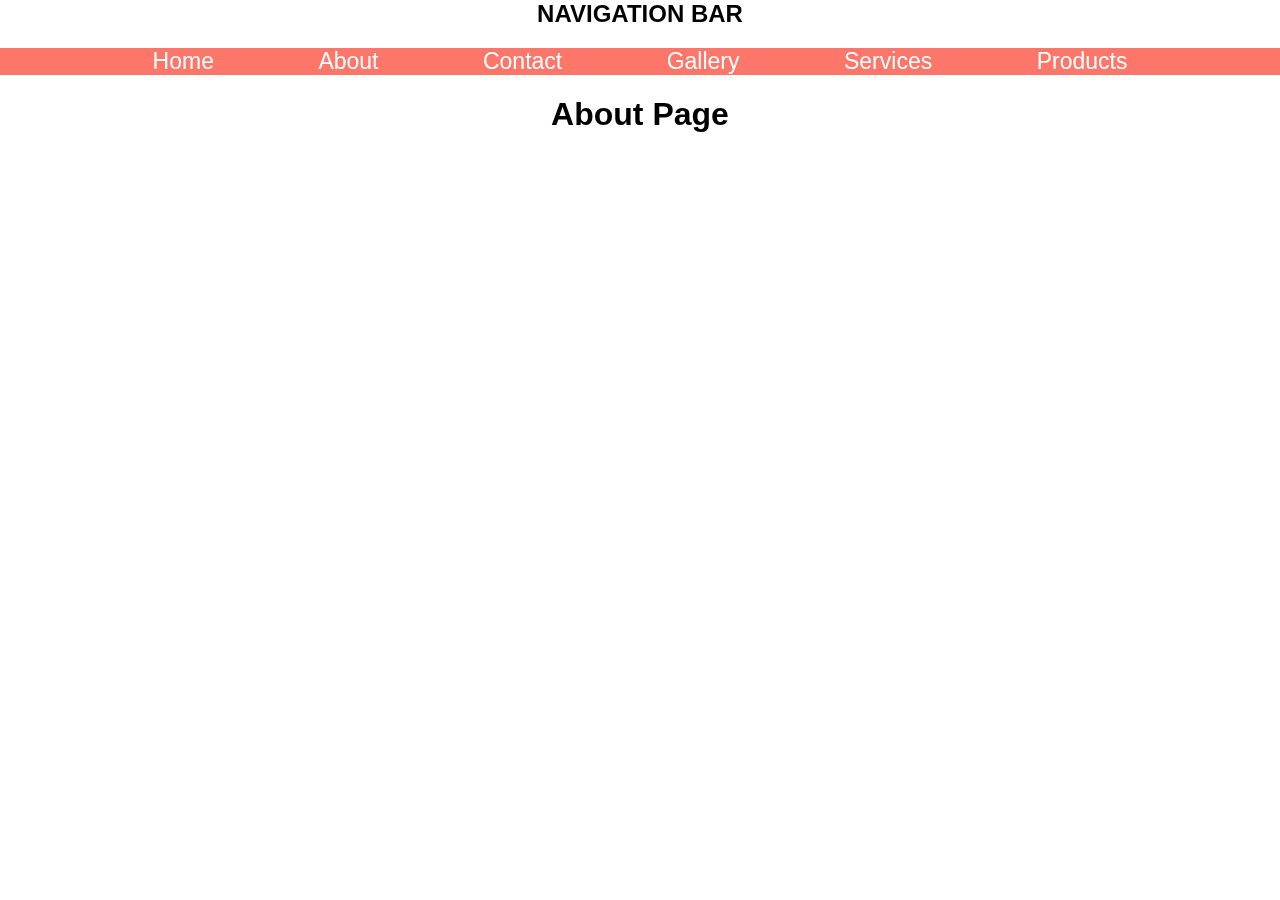
==== about.html @ 4294c8d4 "Add files via upload" ====
<html>
<head>
<title>Navigation Bar</title>
  <meta name="viewport" content="width=device-width, initial-scale=1">
   <link rel="icon" type="image/x-icon" href="favicon.ico">
   <link rel='stylesheet' href='https://cdn-uicons.flaticon.com/2.1.0/uicons-bold-rounded/css/uicons-bold-rounded.css'>
   <link href="style.css" rel="stylesheet">
</head>

<body>

<h2 align="center">NAVIGATION BAR</h2>

<div class="navbar">
  <a href="index.html"><i class="fi fi-br-home"></i> Home</a> 
  <a href="about.html"><i class="fi fi-br-portrait"></i> About</a> 
  <a href="contact.html"><i class="fi fi-br-phone-call"></i> Contact</a>
  <a href="gallery.html"><i class="fi fi-br-picture"></i> Gallery</a>
  <a href="services.html"><i class="fi fi-br-headset"></i> Services</a>
  <a href="products.html"><i class="fi fi-br-sack-dollar"></i> Products</a>
</div>
   
   <main>
      <h1>About Page<h1>
      
   </main>
  
</body>
</html>
---- style.css ----
body{
       background: url('peach-backround.jpg') no-repeat center center fixed;
       background-size: cover;
       }
body{
    margin: 0px;
}
main{
    margin: 10px;
    text-align: center; 
}
body {font-family: Arial, Helvetica, sans-serif;}

.navbar {
  width: 100%;
  background-color: #FC766AFF;
  overflow: auto;
  text-align:center;
}

.navbar a {
  text-align:center;
  float: auto;
  padding: 50px;
  color: white;
  text-decoration: none;
  font-size: 23px;
}

.navbar a:hover {
  background-color: #ffb07c;
  transition: 0.6s;
  text-align:center;
}

.active {
  background-color: #ffb07c;
}

@media screen and (max-width: 500px) {
  .navbar a {
    text-align:center;
    float: none;
    display: block;
  }
}
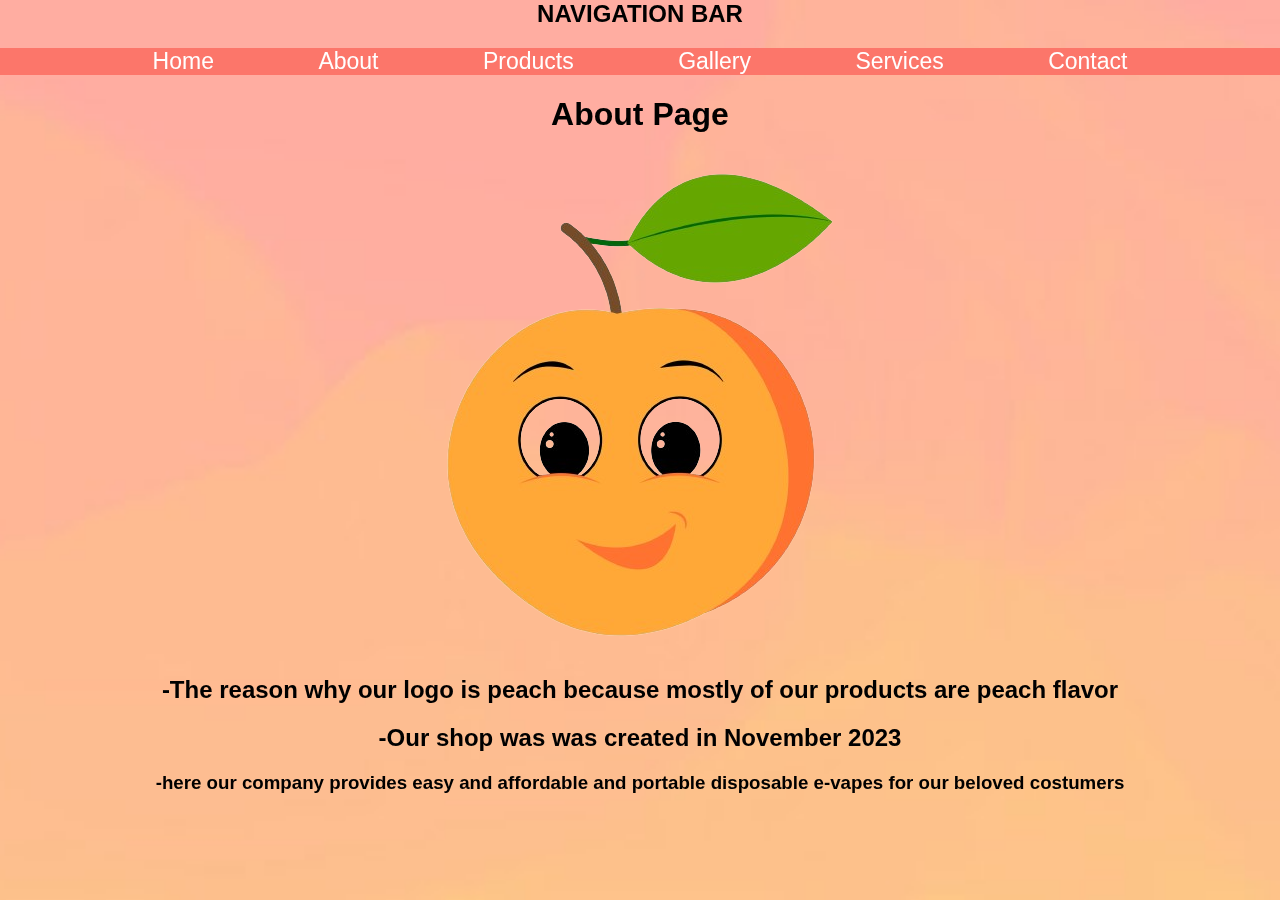
==== commit 32457f41: "Add files via upload" ====
--- a/about.html
+++ b/about.html
@@ -1,6 +1,6 @@
 <html>
 <head>
-<title>Navigation Bar</title>
+<title>Peach Vapors</title>
   <meta name="viewport" content="width=device-width, initial-scale=1">
    <link rel="icon" type="image/x-icon" href="favicon.ico">
    <link rel='stylesheet' href='https://cdn-uicons.flaticon.com/2.1.0/uicons-bold-rounded/css/uicons-bold-rounded.css'>
@@ -11,17 +11,21 @@
 
 <h2 align="center">NAVIGATION BAR</h2>
 
-<div class="navbar">
-  <a href="index.html"><i class="fi fi-br-home"></i> Home</a> 
+<div align="center" class="navbar">
+ <a href="index.html"><i class="fi fi-br-home"></i> Home</a> 
   <a href="about.html"><i class="fi fi-br-portrait"></i> About</a> 
-  <a href="contact.html"><i class="fi fi-br-phone-call"></i> Contact</a>
+  <a href="products.html"><i class="fi fi-br-sack-dollar"></i> Products</a>
   <a href="gallery.html"><i class="fi fi-br-picture"></i> Gallery</a>
   <a href="services.html"><i class="fi fi-br-headset"></i> Services</a>
-  <a href="products.html"><i class="fi fi-br-sack-dollar"></i> Products</a>
+  <a href="contact.html"><i class="fi fi-br-phone-call"></i> Contact</a>
 </div>
    
    <main>
       <h1>About Page<h1>
+      <img class="product-image" src="logopeach.png" alt="Product Image" width="500" height="500">
+      <h2>-The reason why our logo is peach because mostly of our products are peach flavor
+      <h2>-Our shop was was created in November 2023<h2> 
+      <h3>-here our company provides easy and affordable and portable disposable e-vapes for our beloved costumers<h3>
       
    </main>
   
